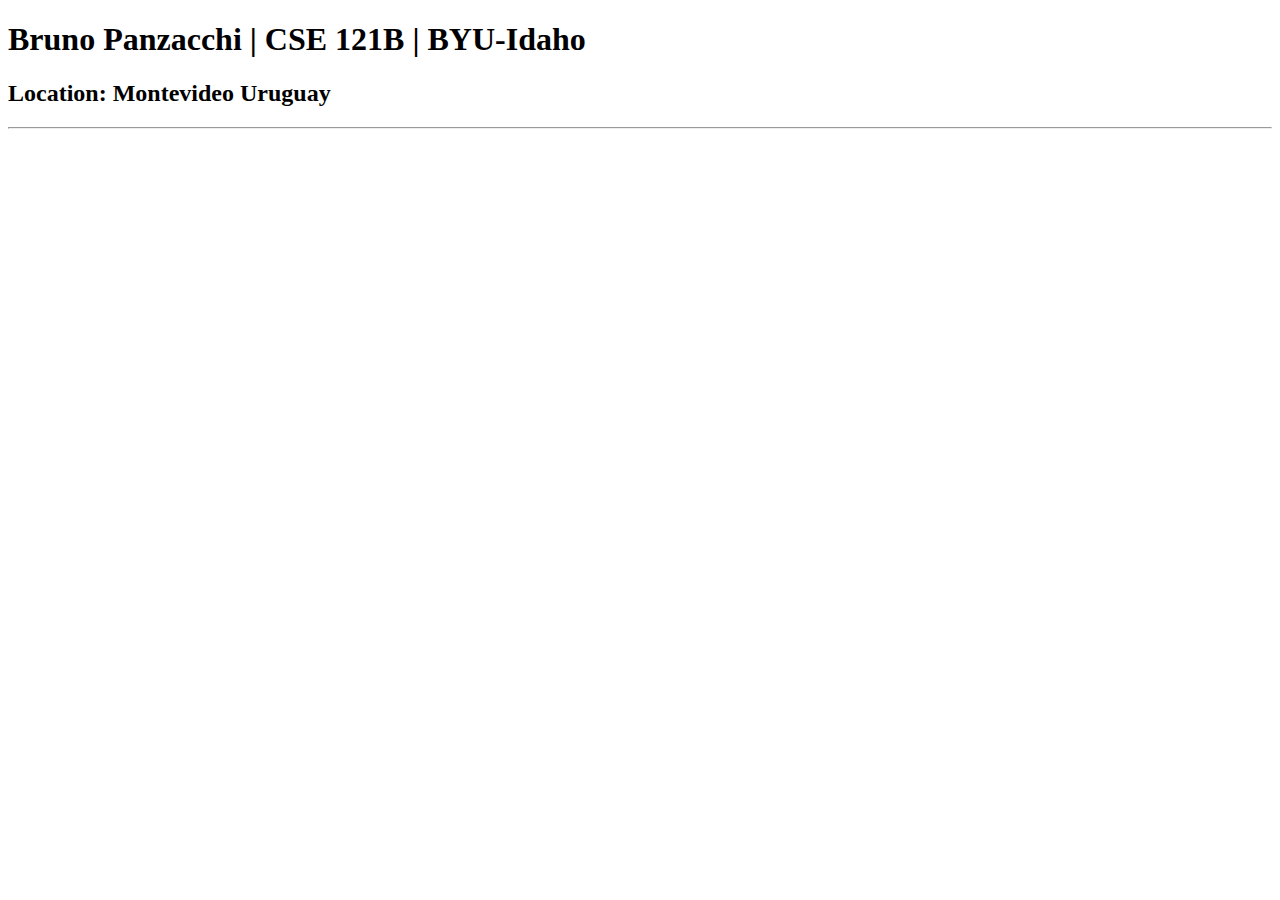
==== index.html @ e7c26721 "Add files via upload" ====
<!DOCTYPE html>
<html lang="en">
<head>
    <meta charset="UTF-8">
    <meta name="viewport" content="width=device-width, initial-scale=1.0">
    <title>Bruno Panzacchi | CSE 121B | BYU-Idaho</title>
</head>
<body>
    <h1>Bruno Panzacchi | CSE 121B | BYU-Idaho</h1>
    <h2>Location: Montevideo Uruguay</h2>
    <hr>
</body>
</html>
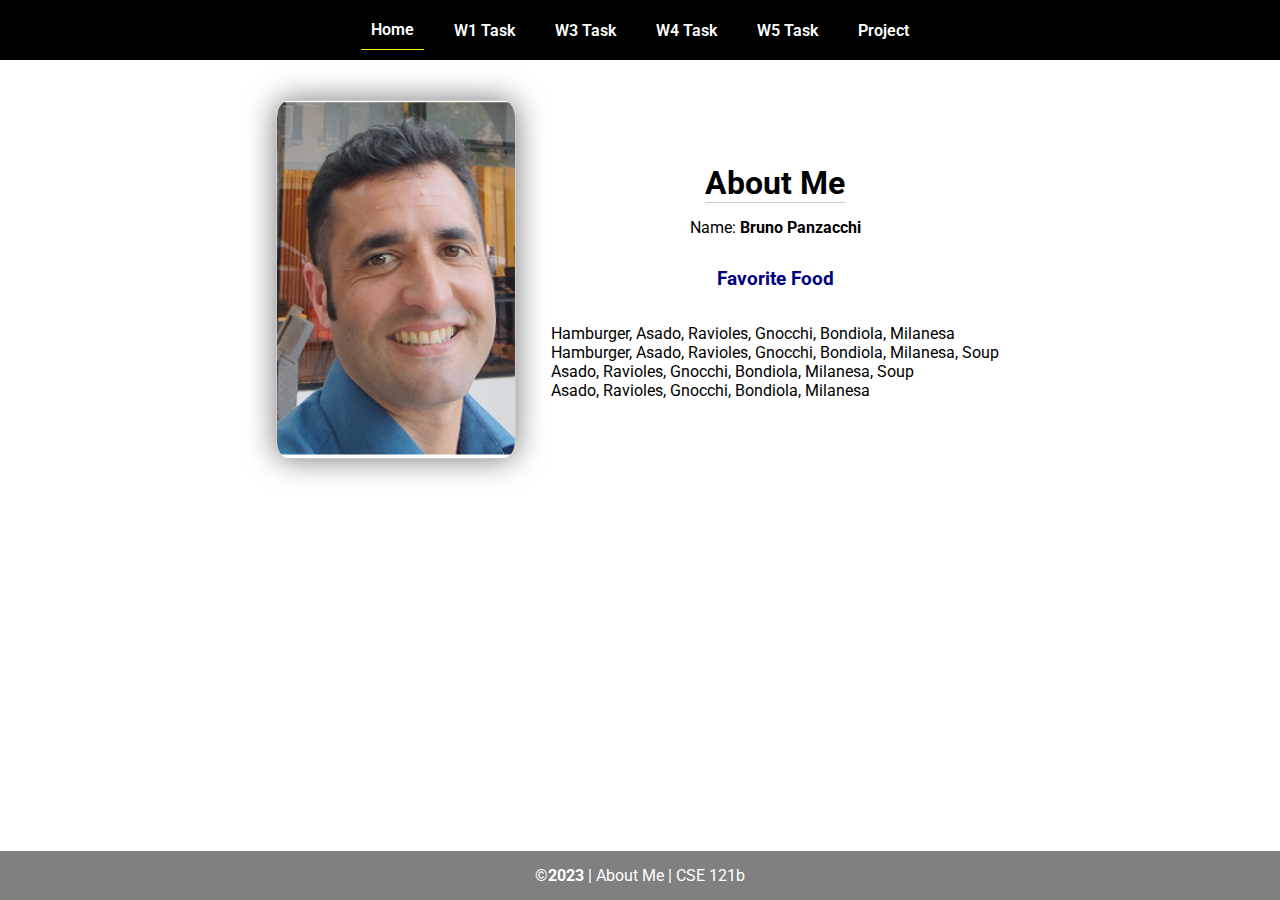
==== commit 4f36dc73: "Week 02 ready!!" ====
--- a/index.html
+++ b/index.html
@@ -1,13 +1,45 @@
-<!DOCTYPE html>
-<html lang="en">
-<head>
-    <meta charset="UTF-8">
-    <meta name="viewport" content="width=device-width, initial-scale=1.0">
-    <title>Bruno Panzacchi | CSE 121B | BYU-Idaho</title>
-</head>
-<body>
-    <h1>Bruno Panzacchi | CSE 121B | BYU-Idaho</h1>
-    <h2>Location: Montevideo Uruguay</h2>
-    <hr>
-</body>
+<!DOCTYPE html>
+<html lang="en">
+
+<head>
+  <meta charset="UTF-8">
+  <meta name="viewport" content="width=device-width, initial-scale=1.0">
+  <title>About Me | CSE 121b | W02: Programming Tasks</title>
+  <link rel="preconnect" href="https://fonts.googleapis.com">
+  <link rel="preconnect" href="https://fonts.gstatic.com" crossorigin>
+  <link href="https://fonts.googleapis.com/css2?family=Roboto:wght@400;600&display=swap"
+    rel="stylesheet">
+  <link rel="stylesheet" href="styles/main.css">
+</head>
+
+<body>
+  <nav>
+    <ul id="menu">
+      <li><a id="toggleMenu">&equiv;</a></li>
+      <li><a href="index.html" class="active">Home</a></li>
+      <li><a href="w01-task.html">W1 Task</a></li>
+      <li><a href="w03-task.html">W3 Task</a></li>
+      <li><a href="w04-task.html">W4 Task</a></li>
+      <li><a href="w05-task.html">W5 Task</a></li>
+      <li><a href="project.html">Project</a></li>
+    </ul>
+  </nav>
+  <main id="home">
+    <picture>
+      <img src="images/placeholder.png" alt="Placeholder Image">
+    </picture>
+    <section>
+      <h1>About Me</h1>
+      <div class="info">Name: <span id="name"></span></div>
+      <h2>Favorite Food</h2>
+      <div class="block" id="food"></div>
+    </section>
+  </main>
+  <footer>
+    &copy;<span id="year"></span> | About Me | CSE 121b
+  </footer>
+  <script src="scripts/main.js"></script>
+  <script src="scripts/w02-task.js"></script>
+</body>
+
 </html>--- a/styles/main.css
+++ b/styles/main.css
@@ -0,0 +1,157 @@
+/* Universal Selector */
+* {
+    margin: 0;
+    padding: 0;
+    box-sizing: border-box;
+}
+
+/* HTML Selectors */
+body {
+    font-family: 'Roboto', Helvetica, sans-serif;
+}
+
+nav {
+    background-color: black;
+    width: 100%;
+    position: fixed;
+    top: 0;
+}
+
+nav ul {
+    display: flex;
+    flex-direction: column;
+    align-items: center;
+    max-width: fit-content;
+    margin: 0 auto;
+}
+
+nav ul li {
+    flex: 1 1 auto;
+}
+
+nav ul li:first-child {
+    display: block;
+    font-size: 2rem;
+}
+
+nav ul li:first-child a {
+    padding: 1px 10px;
+}
+
+nav ul li {
+    display: none;
+    list-style: none;
+    margin: 10px;
+}
+
+nav ul li a {
+    display: block;
+    padding: 10px;
+    text-decoration: none;
+    font-weight: 600;
+    color: white;
+    text-align: center;
+}
+
+nav ul li a:hover {
+    background-color: #efefef;
+    color: black;
+}
+
+h1, h2 {
+    text-align: center;
+    margin-bottom: 15px;
+
+}
+
+h1 {
+border-bottom: 1px solid #ccc;
+}
+
+h2 {
+    font-size: 1.2rem;
+    color: navy;
+    text-align: center;
+    margin-top: 30px;
+}
+
+main {
+    margin-top: 125px;
+    display: grid;
+    grid-template-columns: 1fr;
+    grid-gap: 20px;
+    align-items: center;
+    justify-content: center;
+}
+
+picture {
+    margin: 0 auto;
+}
+
+picture img {
+    width: 240px;
+    height: auto;
+    border-radius: 5%;
+    border: 1px solid #ccc;
+    box-shadow: 0 0 30px #777;
+}
+
+section {
+    display: flex;
+    flex-direction: column;
+    align-items: center;
+    margin: 10px
+}
+
+label {
+    margin: 15px 0;
+}
+
+footer {
+    background-color: gray;
+    color: white;
+    padding: 15px;
+    text-align: center;
+    width: 100%;
+    position: fixed;
+    bottom: 0;
+}
+
+/* Class Selectors */
+.active {
+    border-bottom: 1px solid yellow;
+}
+
+.open li {
+    display: block;
+}
+
+.block {
+    display: block;
+}
+
+/* ID Selectors */
+
+/* Media Queries */
+@media only screen and (min-width: 32.5em) {
+    nav ul {
+        flex-direction: row;
+    }
+
+    nav ul li:first-child {
+        display: none;
+    }
+
+    nav ul li {
+        display: block;
+    }
+
+    main {
+        margin: 100px auto 20px;
+        grid-template-columns: 250px 1fr;
+        max-width: -moz-fit-content;
+        max-width: fit-content;
+
+    }
+
+}